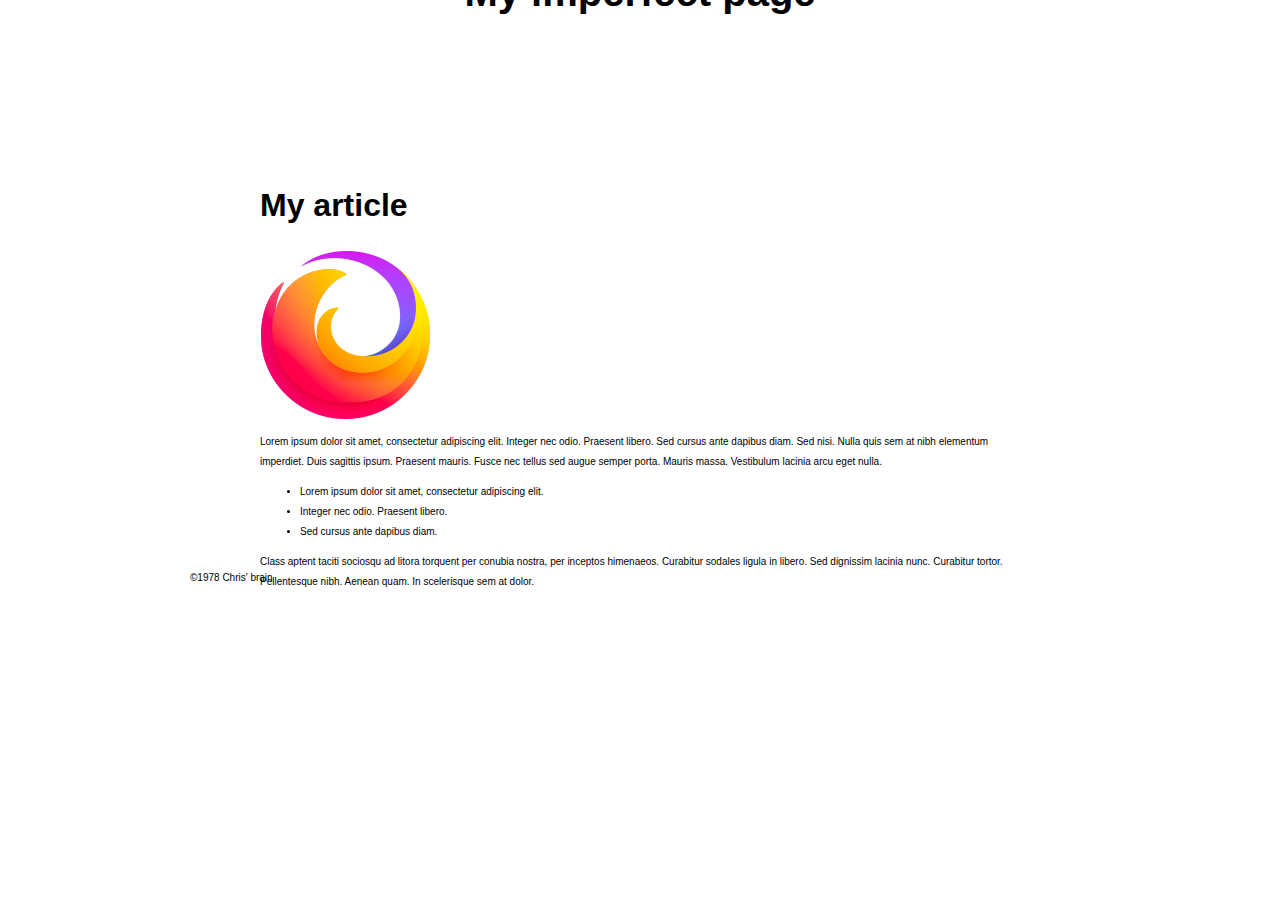
==== practice-css/index.html @ bf8bcfc4 "plactice-cssフォルダにファイルを配置" ====
<!DOCTYPE html>
<html>
  <head>
    <meta charset="utf-8">
    <title>Debugging CSS</title>
    <link rel="stylesheet" href="style.css">
  </head>
  <body>
    <header>
      <h1>My imperfect page</h1>
    </header> 

    <main>

      <h2>My article</h2>

      <img src="logo.png" alt="firefox logo">

      <p>Lorem ipsum dolor sit amet, consectetur adipiscing elit. Integer nec odio. Praesent libero. Sed cursus ante dapibus diam. Sed nisi. Nulla quis sem at nibh elementum imperdiet. Duis sagittis ipsum. Praesent mauris. Fusce nec tellus sed augue semper porta. Mauris massa. Vestibulum lacinia arcu eget nulla.</p>

      <ul>
        <li>Lorem ipsum dolor sit amet, consectetur adipiscing elit.</li>
        <li>Integer nec odio. Praesent libero.</li>
        <li>Sed cursus ante dapibus diam.</li>
      </ul>

      <p>Class aptent taciti sociosqu ad litora torquent per conubia nostra, per inceptos himenaeos. Curabitur sodales ligula in libero. Sed dignissim lacinia nunc. Curabitur tortor. Pellentesque nibh. Aenean quam. In scelerisque sem at dolor.</p>
      
    </main>

    <footer>
      <p>&copy;1978 Chris' brain</p>
    </footer>  
  </body>
</html>
---- practice-css/style.css ----
/* General styles */

html {
  font-family: 'Helvetica neue', Arial, 'sans serif';
  font-size: 10px;
}

body {
  width: 80em;
  margin: 0 auto;
}

/* Typography */

h1 {
  font-size: 4em;
}

h2 {
  font-size: 3.2em;
}

pli {
  font-size: 1.7em;
}

/*+++ more specific section styles +++*/

/* header and footer */

header, footer {
  background-colour: teal;
  height: 10em;
  padding: 2em;
}

h1, footer p {
  margin: -70px;
}

h1 {
  text-align: center;
  padding: 0.5em 0;
}

/* main content */

main {
  padding: 2em;
}

main p, main li {
  line-height: 2;
}

img {
  float: right
  margin: 1.2em 2em;
}
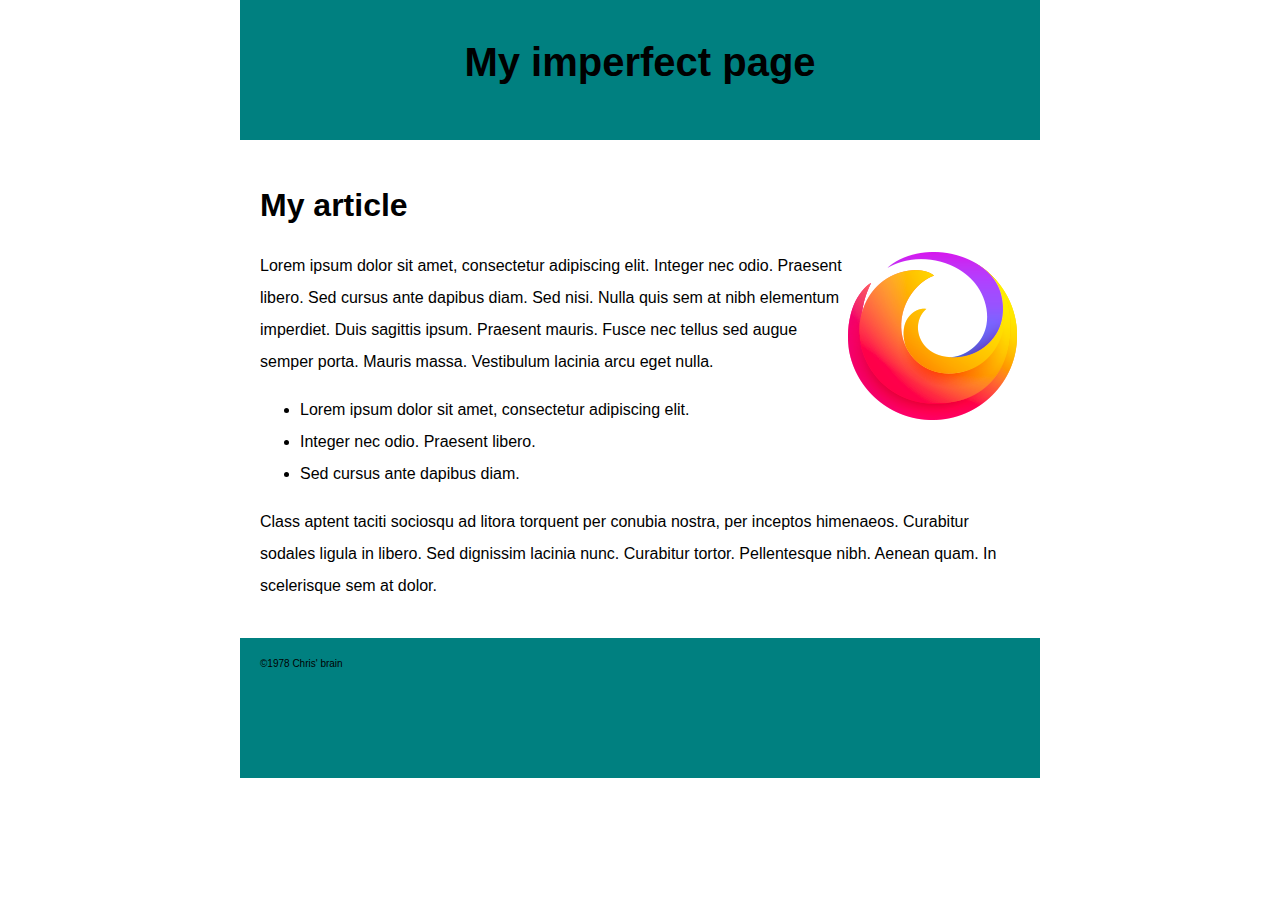
==== commit 8747ef3f: "第２回Webコンテンツ作成" ====
--- a/practice-css/index.html
+++ b/practice-css/index.html
@@ -6,10 +6,10 @@
     <link rel="stylesheet" href="style.css">
   </head>
   <body>
+
     <header>
       <h1>My imperfect page</h1>
     </header> 
-
     <main>
 
       <h2>My article</h2>
--- a/practice-css/style.css
+++ b/practice-css/style.css
@@ -29,13 +29,13 @@
 /* header and footer */
 
 header, footer {
-  background-colour: teal;
+  background-color: teal;
   height: 10em;
   padding: 2em;
 }
 
 h1, footer p {
-  margin: -70px;
+  margin: 0px;
 }
 
 h1 {
@@ -47,13 +47,16 @@
 
 main {
   padding: 2em;
+
 }
 
 main p, main li {
   line-height: 2;
+  font-size: 16px;
 }
 
 img {
-  float: right
-  margin: 1.2em 2em;
+  float: right;
+
+  margin: 1.2px 2px;
 }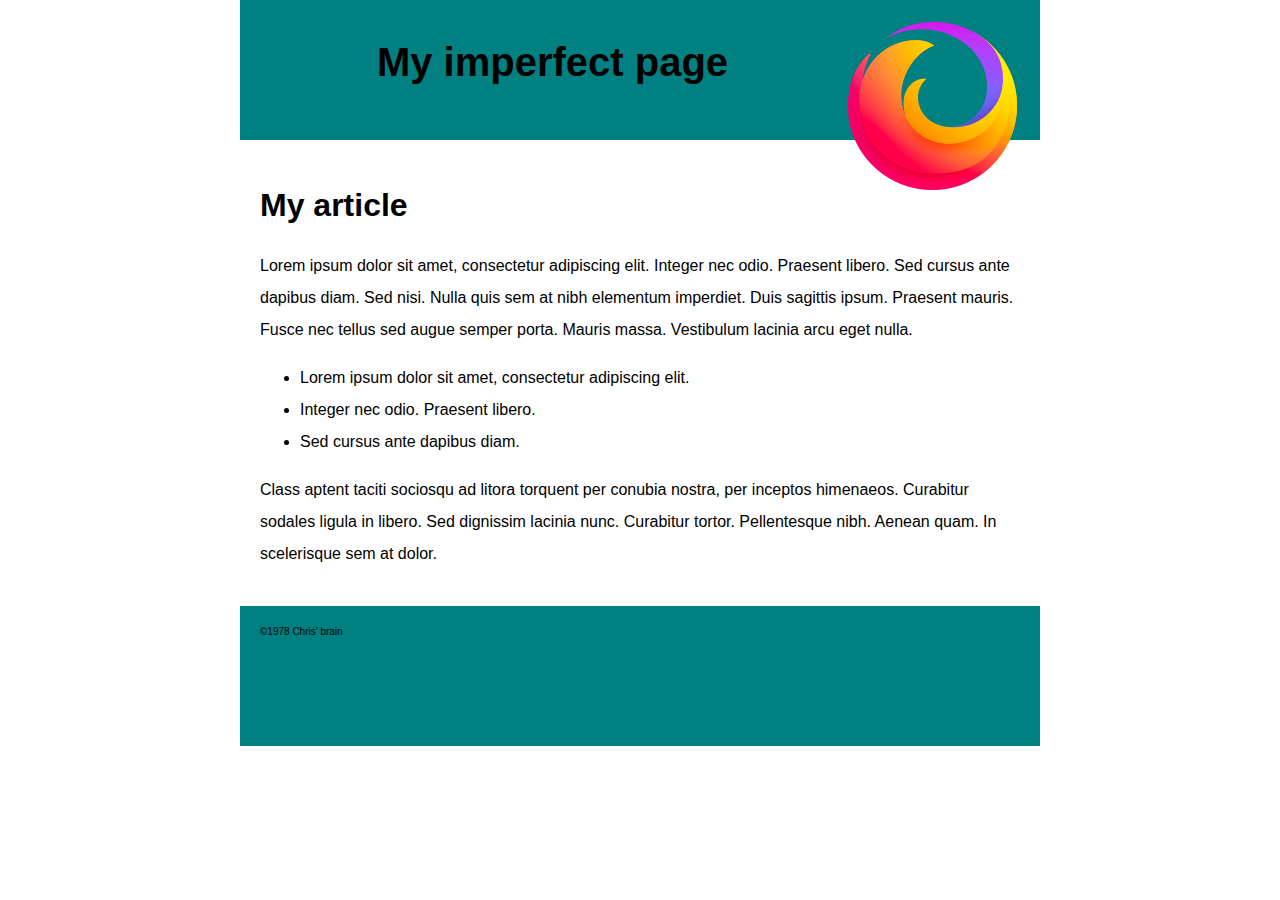
==== commit 10ab31d9: "第２回Webコンテンツ作成" ====
--- a/practice-css/index.html
+++ b/practice-css/index.html
@@ -8,13 +8,14 @@
   <body>
 
     <header>
+      <img src="logo.png" alt="firefox logo">
       <h1>My imperfect page</h1>
     </header> 
     <main>
 
       <h2>My article</h2>
 
-      <img src="logo.png" alt="firefox logo">
+      
 
       <p>Lorem ipsum dolor sit amet, consectetur adipiscing elit. Integer nec odio. Praesent libero. Sed cursus ante dapibus diam. Sed nisi. Nulla quis sem at nibh elementum imperdiet. Duis sagittis ipsum. Praesent mauris. Fusce nec tellus sed augue semper porta. Mauris massa. Vestibulum lacinia arcu eget nulla.</p>
 
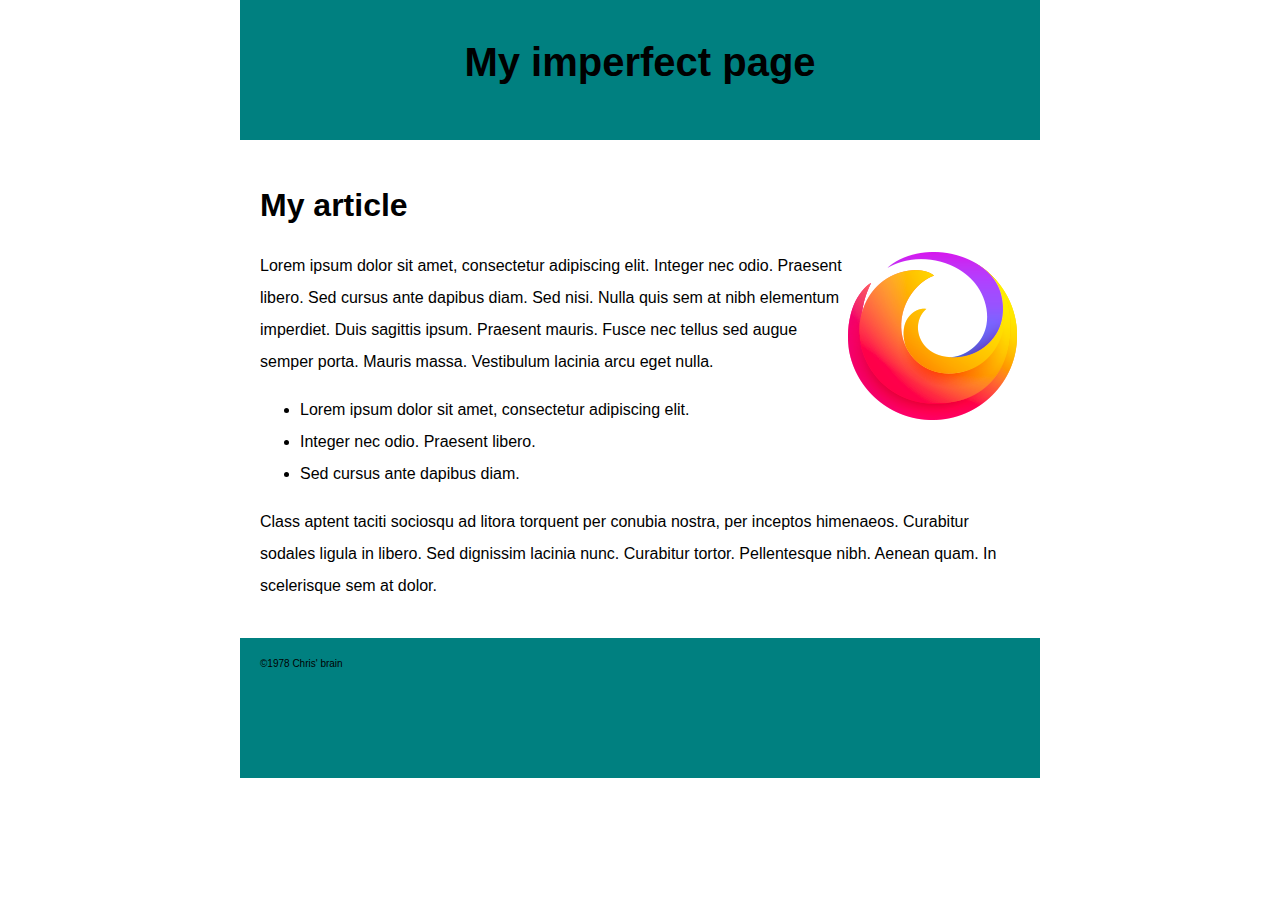
==== commit d5716664: "第2回課題" ====
--- a/practice-css/index.html
+++ b/practice-css/index.html
@@ -8,7 +8,7 @@
   <body>
 
     <header>
-      <img src="logo.png" alt="firefox logo">
+      
       <h1>My imperfect page</h1>
     </header> 
     <main>
@@ -16,7 +16,7 @@
       <h2>My article</h2>
 
       
-
+      <img src="logo.png" alt="firefox logo">
       <p>Lorem ipsum dolor sit amet, consectetur adipiscing elit. Integer nec odio. Praesent libero. Sed cursus ante dapibus diam. Sed nisi. Nulla quis sem at nibh elementum imperdiet. Duis sagittis ipsum. Praesent mauris. Fusce nec tellus sed augue semper porta. Mauris massa. Vestibulum lacinia arcu eget nulla.</p>
 
       <ul>
